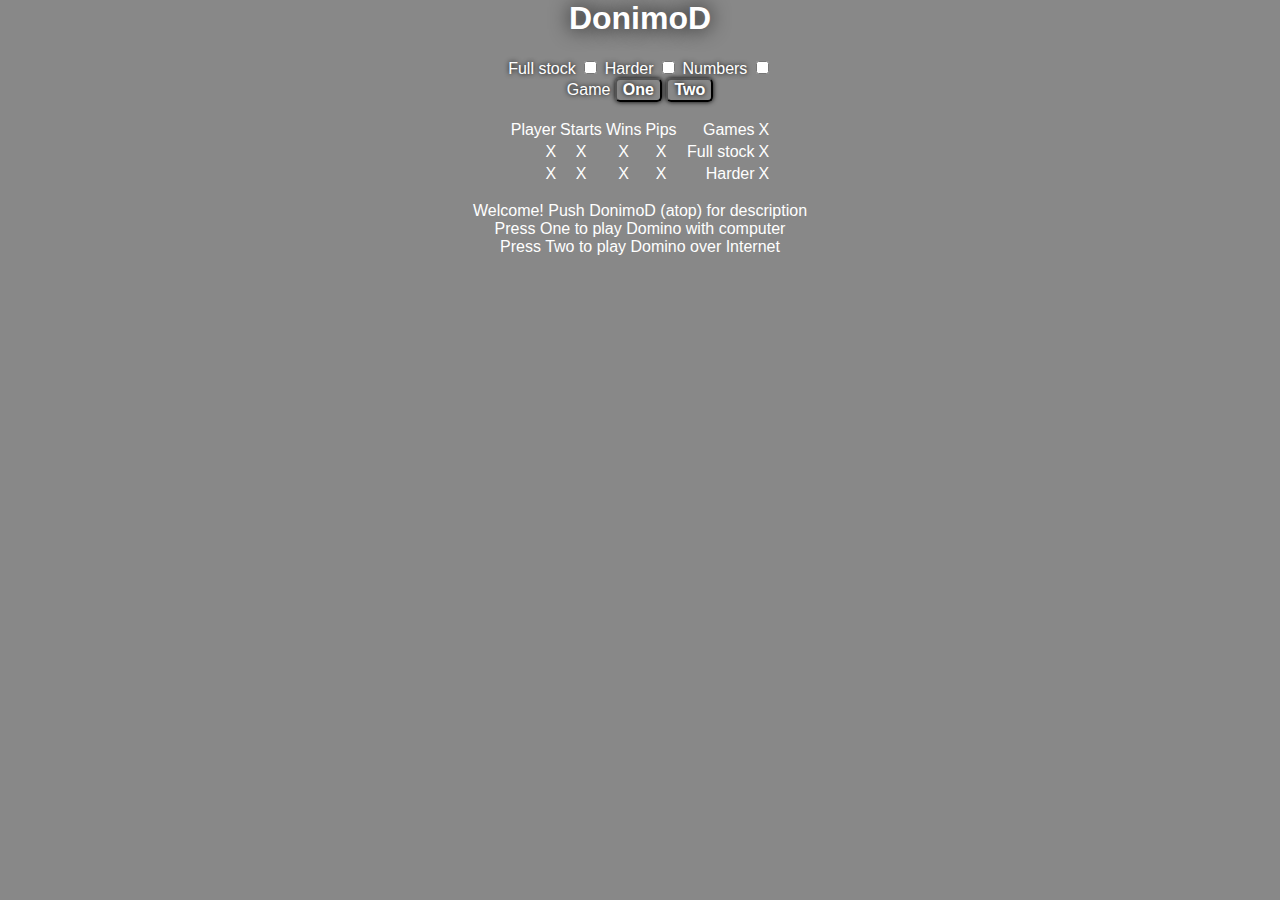
==== src/public_html/index.html @ c3ffba66 "Initial commit" ====
<!DOCTYPE html>
<!--
    DonimoD

    Copyright © 2014 Donatas Klimašauskas

    This file is part of DonimoD.

    DonimoD is free software: you can redistribute it and/or modify
    it under the terms of the GNU General Public License as published by
    the Free Software Foundation, either version 3 of the License, or
    (at your option) any later version.

    DonimoD is distributed in the hope that it will be useful,
    but WITHOUT ANY WARRANTY; without even the implied warranty of
    MERCHANTABILITY or FITNESS FOR A PARTICULAR PURPOSE.  See the
    GNU General Public License for more details.

    You should have received a copy of the GNU General Public License
    along with DonimoD.  If not, see <https://www.gnu.org/licenses/>.
  -->
<html>
  <head>
    <meta http-equiv="content-type" content="text/html; charset=utf-8">
    <meta name="application-name" content="DonimoD">
    <meta name="author" content="Donatas Klimašauskas">
    <meta name="description" content="DonimoD is a variant of a Domino game played with Double Six tiles and versus computer or human opponent">
    <meta name="keywords" content="domino, donimod, double, six, game">
    <title>DonimoD - Domino Multiplayer Game</title>
    <link rel="stylesheet" type="text/css" href="donimod.css">
    <script type="text/javascript" src="donimod.js"></script>
  </head>
  <body>
    <h1 id="header" class="helpcontainer">
      DonimoD
      <div class="helpdescription">
	<span id="sitedescription"></span>.<br><br>
	You may play with computer, game <strong>One</strong>, or a human, game <strong>Two</strong>. The latter means two players over the Internet.<br><br>
	General <strong>rules</strong> are as follows. You may play with minimum set of tiles only (seven for each player) or with a full stock. The game may be made more difficult with all tiles white (computer plays harder). Starting player is determined by random choice and may put down any tile (or take a tile from stock, when played with all of them). On further moves, moving player may put only a matching tile, i.e., the one with the same number of pips as the end of the already downed tile of choice, at the either end. Who ever empties hand the first is the <strong>winner</strong>. If the game has blocked, the winner is a player with the smaller number of pips. If both players have the same number of pips when game stops – equals.<br><br>
	Have fun!<br><br><br>
	<strong>Note</strong> that words with shadowed text (i.e., DonimoD, Full stock, Harder, Numbers, Game, Player names), when pushed, opens a description, like this one. To hide the description, push again.<br><br>
	<strong>Tip</strong> on browsers. If tiles are not properly displayed, please, try setting the Numbers option and play with tiles represented as pairs of digits instead of pips. This could be apt for a small display as well. If you can use any major current browser, like Mozilla Firefox, please, do.<br><br><br>
	Copyright © 2014 Donatas Klimašauskas, <a href="https://www.gnu.org/licenses/gpl-3.0.html" target="_blank">GPLv3+</a>
      </div>
    </h1>
    <noscript>
      To play the Domino game, please, enable <a href="https://en.wikipedia.org/wiki/Javascript" target="_blank">JavaScript</a>
    </noscript>
    <div id="browsernotfit">
      To play the Domino game, please, use any major current <a href="https://en.wikipedia.org/wiki/Web_browser" target="_blank">browser</a>
    </div>
    <div id="main">
      <div id="controls">
	<div id="lid"></div>
	<span class="helpcontainer active">
	  Full stock
	  <div class="helpdescription">Play with full Domino stock</div>
	</span>
	<input id="fullstock" type="checkbox">
	<span class="helpcontainer active">
	  Harder
	  <div class="helpdescription">All tiles are of the same color. Computer plays harder</div>
	</span>
	<input id="harder" type="checkbox">
	<span class="helpcontainer active">
	  Numbers
	  <div class="helpdescription">Tiles are represented as numbers</div>
	</span>
	<input id="numbers" type="checkbox"><br>
	<span class="helpcontainer active">
	  Game
	  <div class="helpdescription">
	    <strong>One</strong> button will start the game with the computer opponent player. It is great for getting familiar with the rules, practice, and fast game play.<br><br>
	    <strong>Two</strong> button will lead to the game for two human players somewhere on the Internet. No registration is required. Just enter your and your friend's names in the Player names box, which will appear after pushing the Two button, and hit Play.
	  </div>
	</span>
	<button id="one">One</button>
	<button id="two">Two</button><br>
	<div id="names">
	  <span class="helpcontainer active">
	    Player names
	    <div class="helpdescription">
	      The player names are comprised from Latin letters or numbers and are used for game set up and only during the game. If it happens that somebody is already playing with names that you and your opponent have chosen, just try to change yours to slightly different one, or your opponent could do that and inform you, or you may use mending.<br><br>
	      Pushing the <strong>Mend</strong> button will add an underscore and some letters to the names. This should guarantee that when you will push the Play button, game will successfully start. You may do your own mending as well. Nothing after the first underscore, including it, will be shown in game play results table.<br><br>
	      Pushing the <strong>Link</strong> button, after typing in names or mending, will give you a link with an address that you may send to your opponent for easy and quick game set up between you two. Otherwise, your opponent should enter the same names, i.e., your opponent's and your names in the appropriate boxes and hit Play.<br><br>
	      Pushing the <strong>Play</strong> button, with names ready, will attempt to set up and start a game between you and your opponent. Who ever starts the game first, decides what other options the game will have.<br><br>
	      The whole game should not last longer than 15 minutes (including the time for opponent to join the game).<br><br>
	      Names may be saved, so that the next time the game is opened with the web browser you would not have to write them again. Enter the names, hit Play and bookmark the address of the game. Your opponent would do the same.
	    </div>
	  </span>
	  <table>
	    <tr>
	      <td>You</td>
	      <td><input id="playerainput" type="text" maxlength="25"></td>
	    </tr>
	    <tr>
	      <td>Opponent</td>
	      <td><input id="playerbinput" type="text" maxlength="25"></td>
	    </tr>
	  </table><br>
	  <button id="mend">Mend</button>
	  <button id="link">Link</button>
	  <button id="starttwo">Play</button>
	</div>
      </div>
      <div id="counters">
	<table>
	  <tr>
	    <td>Player</td>
	    <td>Starts</td>
	    <td>Wins</td>
	    <td>Pips</td>
	  </tr>
	  <tr>
	    <td id="playerbname">X</td>
	    <td id="playerbstarts">X</td>
	    <td id="playerbwins">X</td>
	    <td id="playerbpips">X</td>
	  </tr>
	  <tr>
	    <td id="playeraname">X</td>
	    <td id="playerastarts">X</td>
	    <td id="playerawins">X</td>
	    <td id="playerapips">X</td>
	  </tr>
	</table>
	<table>
	  <tr>
	    <td>Games</td>
	    <td id="playedgames">X</td>
	  </tr>
	  <tr>
	    <td>Full stock</td>
	    <td id="playedfullstock">X</td>
	  </tr>
	  <tr>
	    <td>Harder</td>
	    <td id="playedharder">X</td>
	  </tr>
	</table>
      </div>
      <div id="message">
	Welcome! Push DonimoD (atop) for description<br>
	Press One to play Domino with computer<br>
	Press Two to play Domino over Internet
      </div>
      <div id="timeleft">
	Time left: less than <span></span> min
      </div>
      <div id="tiles">
	<div id="playerbhand"></div>
	<br>
	<div id="table"></div>
	<br>
	<div id="playerahand"></div>
      </div>
      <div id="stock" class="active">
	Take a tile. Left in stock: <span></span>
      </div>
    </div>
  </body>
</html>
---- src/public_html/donimod.css ----
/*
 * DonimoD
 *
 * Copyright © 2014 Donatas Klimašauskas
 *
 * This file is part of DonimoD.
 *
 * DonimoD is free software: you can redistribute it and/or modify
 * it under the terms of the GNU General Public License as published by
 * the Free Software Foundation, either version 3 of the License, or
 * (at your option) any later version.
 *
 * DonimoD is distributed in the hope that it will be useful,
 * but WITHOUT ANY WARRANTY; without even the implied warranty of
 * MERCHANTABILITY or FITNESS FOR A PARTICULAR PURPOSE.  See the
 * GNU General Public License for more details.
 *
 * You should have received a copy of the GNU General Public License
 * along with DonimoD.  If not, see <https://www.gnu.org/licenses/>.
 */

* {
    font-family: arial, sans-serif, monospace;
}
body {
    margin: 0;
    padding: 0;
    color: #fff;
    text-align: center;
}
a {
    color: inherit;
}
#header {
    margin-top: 0;
    text-shadow: 0 0 20px #000;
}
#main {
    font-size: 16px;
}
#message,
#timeleft {
    margin: 1em 0;
}
#controls {
    position: relative;
    margin: 1em 0;
}
#lid {
    position: absolute;
    left: 0;
    top: 0;
    width: 100%;
    height: 100%;
    z-index: 1;
}
table {
    display: inline-table;
}
#stock {
    margin: 1em auto;
}
#help {
    position: absolute;
    left: 50%;
    padding: .5em;
    max-width: 400px;
    min-width: 100px;
    text-align: left;
    box-shadow: 0 0 10px #000;
    border-radius: 10px;
    z-index: 2;
}
button {
    font-size: 1em;
    box-shadow: 0 0 5px #000;
}
input {
    border: 1px solid #fff;
}
#names {
    margin: 0 auto;
    padding: .5em;
    width: 260px;
    border-radius: 10px;
    box-shadow: inset 0 0 10px #000;
    background-color: #888;
}
td:first-child {
    float: right;
}
#tiles span {
    font-family: monospace;
}
button,
input {
    color: inherit;
    background-color: inherit;
    border-radius: 5px;
}
button,
.active {
    text-shadow: 0 0 5px #000;
}
body,
#help {
    background-color: #888;
}
button,
#tiles {
    font-weight: bold;
}
#playerainput,
#playerbinput {
    width: 95%;
}
#lid,
#stock,
#help,
.helpdescription,
#names,
#timeleft {
    display: none;
}
#tiles span,
.tilebody {
    display: inline-block;
}
.tiletext,
.tilebody {
    opacity: 0;
    transition: opacity cubic-bezier(0, .5, .5, 1) 1s;
}
.tilebody {
    background-color: #000;
    border: 2px solid #fff;
}
.tbvertical {
    width: 40px;
    height: 82px;
}
.tbhorizontal {
    width: 82px;
    height: 40px;
}
.tileend {
    width: 36px;
    height: 36px;
}
.pipbody {
    width: 12px;
    height: 12px;
}
.pip {
    width: 8px;
    height: 8px;
}
.tilemid {
    border-radius: 1px;
}
.tmvertical {
    width: 32px;
    height: 2px;
    margin: 0 4px;
}
.tmhorizontal {
    width: 2px;
    height: 32px;
    margin: 4px 0;
}
.tilebody,
.pip {
    border-radius: 4px;
}
.tileend,
.pip {
    margin: 2px;
}
.pip,
.tilemid {
    background-color: #fff;
}
.tileend,
.pipbody,
.tilemid {
    float: left;
}
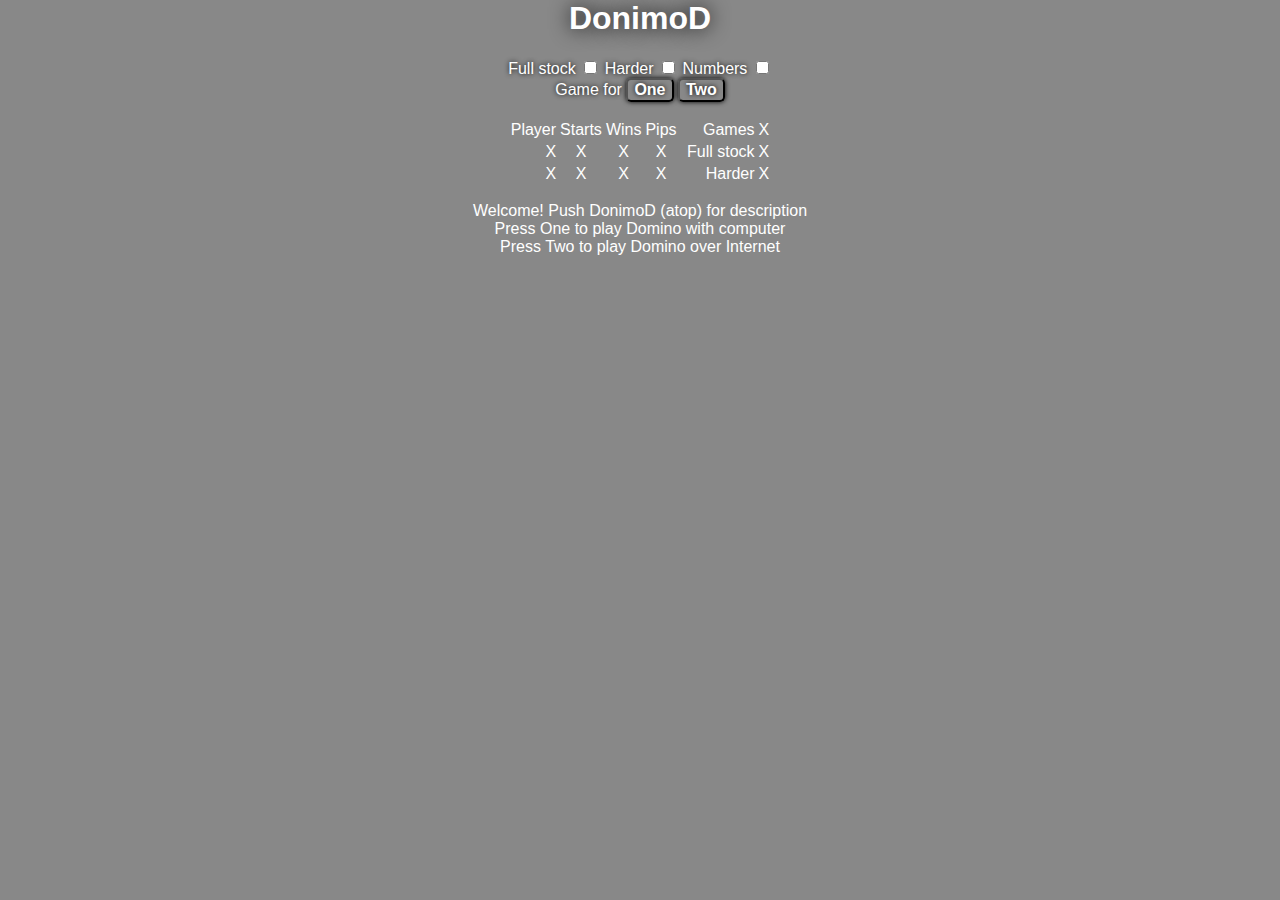
==== commit 3a1aa183: "Make text for game choice clearer" ====
--- a/src/public_html/index.html
+++ b/src/public_html/index.html
@@ -38,7 +38,7 @@
 	You may play with computer, game <strong>One</strong>, or a human, game <strong>Two</strong>. The latter means two players over the Internet.<br><br>
 	General <strong>rules</strong> are as follows. You may play with minimum set of tiles only (seven for each player) or with a full stock. The game may be made more difficult with all tiles white (computer plays harder). Starting player is determined by random choice and may put down any tile (or take a tile from stock, when played with all of them). On further moves, moving player may put only a matching tile, i.e., the one with the same number of pips as the end of the already downed tile of choice, at the either end. Who ever empties hand the first is the <strong>winner</strong>. If the game has blocked, the winner is a player with the smaller number of pips. If both players have the same number of pips when game stops – equals.<br><br>
 	Have fun!<br><br><br>
-	<strong>Note</strong> that words with shadowed text (i.e., DonimoD, Full stock, Harder, Numbers, Game, Player names), when pushed, opens a description, like this one. To hide the description, push again.<br><br>
+	<strong>Note</strong> that words with shadowed text (i.e., DonimoD, Full stock, Harder, Numbers, Game for, Player names), when pushed, opens a description, like this one. To hide the description, push again.<br><br>
 	<strong>Tip</strong> on browsers. If tiles are not properly displayed, please, try setting the Numbers option and play with tiles represented as pairs of digits instead of pips. This could be apt for a small display as well. If you can use any major current browser, like Mozilla Firefox, please, do.<br><br><br>
 	Copyright © 2014 Donatas Klimašauskas, <a href="https://www.gnu.org/licenses/gpl-3.0.html" target="_blank">GPLv3+</a>
       </div>
@@ -68,7 +68,7 @@
 	</span>
 	<input id="numbers" type="checkbox"><br>
 	<span class="helpcontainer active">
-	  Game
+	  Game for
 	  <div class="helpdescription">
 	    <strong>One</strong> button will start the game with the computer opponent player. It is great for getting familiar with the rules, practice, and fast game play.<br><br>
 	    <strong>Two</strong> button will lead to the game for two human players somewhere on the Internet. No registration is required. Just enter your and your friend's names in the Player names box, which will appear after pushing the Two button, and hit Play.
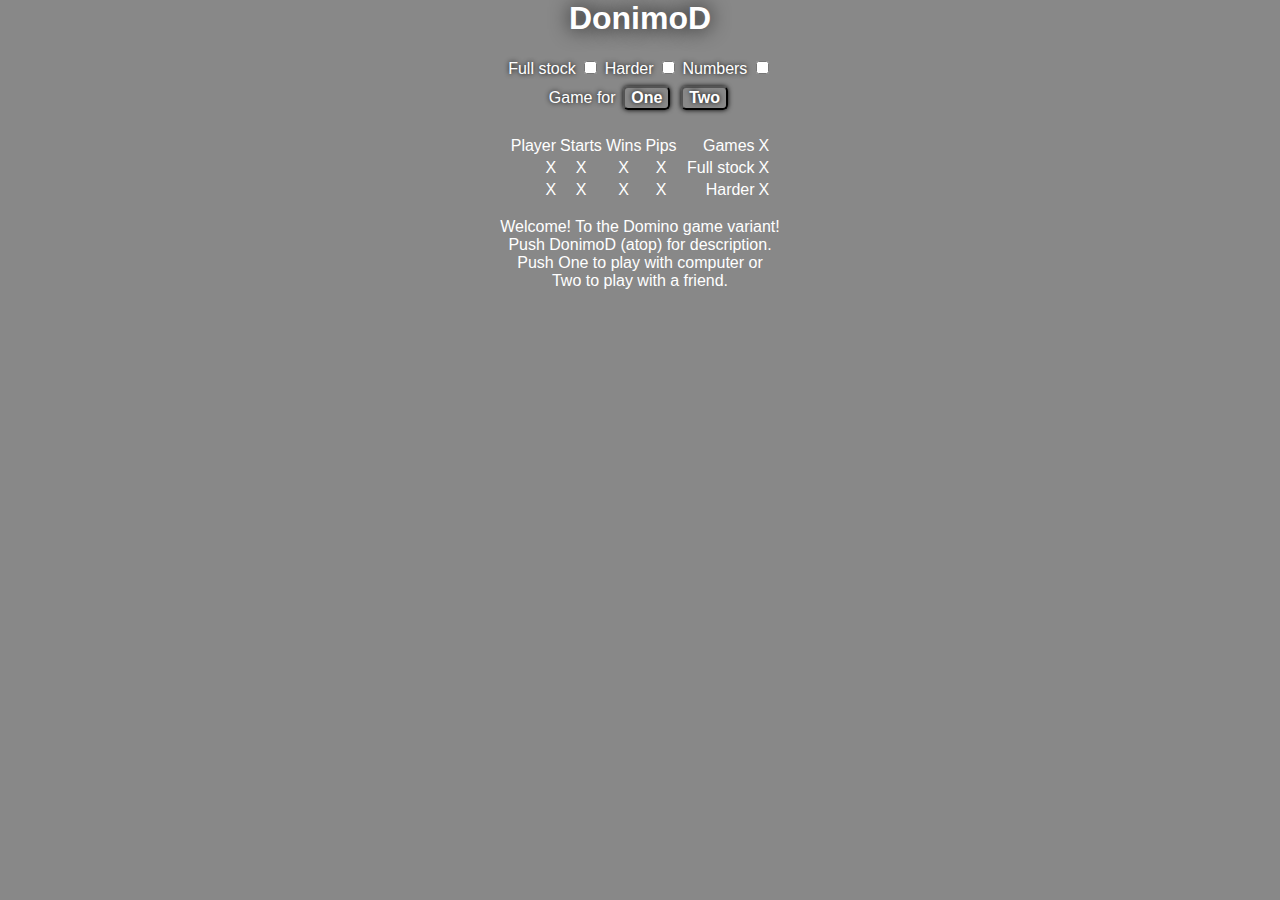
==== commit 10eb0938: "Implement game-play for two humans and one device" ====
--- a/src/public_html/index.html
+++ b/src/public_html/index.html
@@ -1,8 +1,8 @@
 <!DOCTYPE html>
 <!--
-    DonimoD
+    DonimoD is Domino game variant played versus computer or human.
 
-    Copyright © 2014 Donatas Klimašauskas
+    Copyright © 2014-2015 Donatas Klimašauskas
 
     This file is part of DonimoD.
 
@@ -35,12 +35,12 @@
       DonimoD
       <div class="helpdescription">
 	<span id="sitedescription"></span>.<br><br>
-	You may play with computer, game <strong>One</strong>, or a human, game <strong>Two</strong>. The latter means two players over the Internet.<br><br>
+	You may play with computer, game <strong>One</strong>, or a human, game <strong>Two</strong>. The latter means either two players on the same device or over the Internet (if DonimoD is hosted).<br><br>
 	General <strong>rules</strong> are as follows. You may play with minimum set of tiles only (seven for each player) or with a full stock. The game may be made more difficult with all tiles white (computer plays harder). Starting player is determined by random choice and may put down any tile (or take a tile from stock, when played with all of them). On further moves, moving player may put only a matching tile, i.e., the one with the same number of pips as the end of the already downed tile of choice, at the either end. Who ever empties hand the first is the <strong>winner</strong>. If the game has blocked, the winner is a player with the smaller number of pips. If both players have the same number of pips when game stops – equals.<br><br>
 	Have fun!<br><br><br>
-	<strong>Note</strong> that words with shadowed text (i.e., DonimoD, Full stock, Harder, Numbers, Game for, Player names), when pushed, opens a description, like this one. To hide the description, push again.<br><br>
+	<strong>Note</strong> that words with shadowed text (i.e., DonimoD, Full stock, Harder, Numbers, Game for, Play with this, Player names), when pushed, opens a description, like this one. To hide the description, push again.<br><br>
 	<strong>Tip</strong> on browsers. If tiles are not properly displayed, please, try setting the Numbers option and play with tiles represented as pairs of digits instead of pips. This could be apt for a small display as well. If you can use any major current browser, like Mozilla Firefox, please, do.<br><br><br>
-	Copyright © 2014 Donatas Klimašauskas, <a href="https://www.gnu.org/licenses/gpl-3.0.html" target="_blank">GPLv3+</a>
+	Copyright © 2014-2015 Donatas Klimašauskas, <a href="https://www.gnu.org/licenses/gpl-3.0.html" target="_blank">GPLv3+</a>
       </div>
     </h1>
     <noscript>
@@ -71,21 +71,34 @@
 	  Game for
 	  <div class="helpdescription">
 	    <strong>One</strong> button will start the game with the computer opponent player. It is great for getting familiar with the rules, practice, and fast game play.<br><br>
-	    <strong>Two</strong> button will lead to the game for two human players somewhere on the Internet. No registration is required. Just enter your and your friend's names in the Player names box, which will appear after pushing the Two button, and hit Play.
+	    <strong>Two</strong> button will let you play the game with your friend by sharing the same device or through the Internet.<br><br>
+	    To play through the Internet, no registration is required. Just enter your and your friend's names in the Player names boxes, which will appear after pushing the Two button, and push Play.
 	  </div>
 	</span>
 	<button id="one">One</button>
 	<button id="two">Two</button><br>
 	<div id="names">
 	  <span class="helpcontainer active">
+	    Play with this
+	    <div class="helpdescription">
+	      By using the same device to play the game with your friend, you are getting closer to the experience with the physical tiles. There is no need for Internet connection.<br><br>
+	      Before starting, decide among you two which one is the upper player and which one is the lower player. The layout seen in the screen and textual hints will help.<br><br>
+	      At the beginning of the game, all tiles will be hidden. Read the hint that will tell you who-upper or lower-player is randomly picked to make the first move.<br><br>
+	      E.g., if you two have decided that the upper player is you and the hint tells that you are the starting player, push your upper tiles to turn them over to see their pips (and be sure that your friend does not see them too). Choose a tile and push it to place it on the table. When you will do this, your tiles will be hidden again. Now it is time to give the device to your friend.<br><br>
+	      You two are playing like this till the winner emerges.
+	    </div>
+	  </span>
+	  <button id="device">Device</button>
+	  <hr>
+	  <span class="helpcontainer active">
 	    Player names
 	    <div class="helpdescription">
 	      The player names are comprised from Latin letters or numbers and are used for game set up and only during the game. If it happens that somebody is already playing with names that you and your opponent have chosen, just try to change yours to slightly different one, or your opponent could do that and inform you, or you may use mending.<br><br>
 	      Pushing the <strong>Mend</strong> button will add an underscore and some letters to the names. This should guarantee that when you will push the Play button, game will successfully start. You may do your own mending as well. Nothing after the first underscore, including it, will be shown in game play results table.<br><br>
-	      Pushing the <strong>Link</strong> button, after typing in names or mending, will give you a link with an address that you may send to your opponent for easy and quick game set up between you two. Otherwise, your opponent should enter the same names, i.e., your opponent's and your names in the appropriate boxes and hit Play.<br><br>
+	      Pushing the <strong>Link</strong> button, after typing in names or mending, will give you a link with an address that you may send to your opponent for easy and quick game set up between you two. Otherwise, your opponent should enter the same names, i.e., your opponent's and your names in the appropriate boxes and push Play.<br><br>
 	      Pushing the <strong>Play</strong> button, with names ready, will attempt to set up and start a game between you and your opponent. Who ever starts the game first, decides what other options the game will have.<br><br>
 	      The whole game should not last longer than 15 minutes (including the time for opponent to join the game).<br><br>
-	      Names may be saved, so that the next time the game is opened with the web browser you would not have to write them again. Enter the names, hit Play and bookmark the address of the game. Your opponent would do the same.
+	      Names may be saved, so that the next time the game is opened with the web browser you would not have to write them again. Enter the names, push Play and bookmark the address of the game. Your opponent would do the same.
 	    </div>
 	  </span>
 	  <table>
@@ -140,9 +153,10 @@
 	</table>
       </div>
       <div id="message">
-	Welcome! Push DonimoD (atop) for description<br>
-	Press One to play Domino with computer<br>
-	Press Two to play Domino over Internet
+	Welcome! To the Domino game variant!<br>
+	Push DonimoD (atop) for description.<br>
+	Push One to play with computer or<br>
+	Two to play with a friend.
       </div>
       <div id="timeleft">
 	Time left: less than <span></span> min
--- a/src/public_html/donimod.css
+++ b/src/public_html/donimod.css
@@ -1,7 +1,7 @@
 /*
- * DonimoD
+ * DonimoD is Domino game variant played versus computer or human.
  *
- * Copyright © 2014 Donatas Klimašauskas
+ * Copyright © 2014-2015 Donatas Klimašauskas
  *
  * This file is part of DonimoD.
  *
@@ -72,6 +72,7 @@
     z-index: 2;
 }
 button {
+    margin: .5em .2em;
     font-size: 1em;
     box-shadow: 0 0 5px #000;
 }
@@ -185,3 +186,6 @@
 .tilemid {
     float: left;
 }
+hr {
+    opacity: .5;
+}
